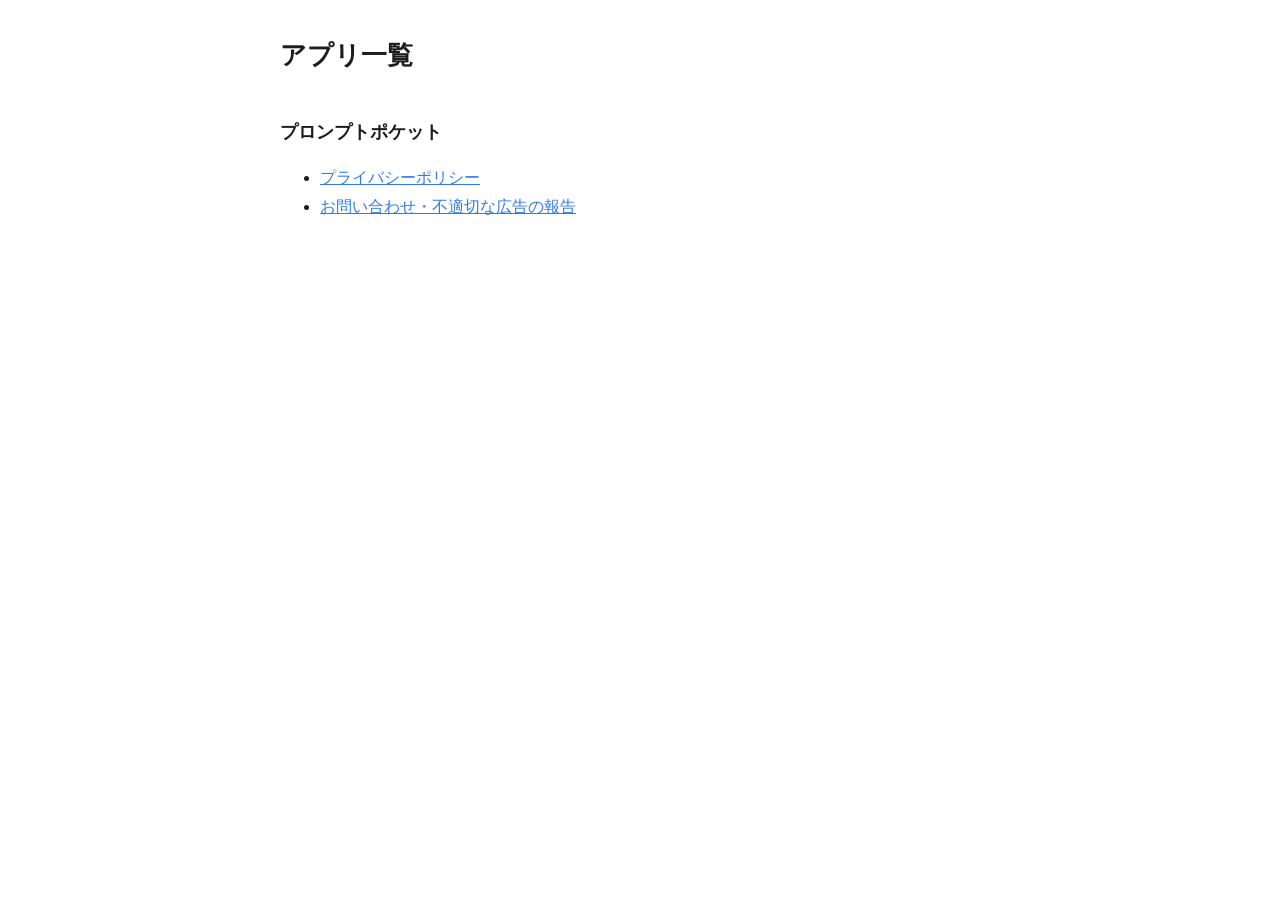
==== index.html @ a7b1b8c0 "プロンプトポケットのプライバシーポリシーを公開する Claude-Session: https://claude.ai/code/session_017jHrKRXw2BRA7tdWr3zVBu" ====
<!DOCTYPE html>
<html lang="ja">
<head>
<meta charset="utf-8">
<meta name="viewport" content="width=device-width, initial-scale=1">
<title>アプリ一覧</title>
<link rel="stylesheet" href="style.css">
</head>
<body>
<main>
<h1>アプリ一覧</h1>
<h2>プロンプトポケット</h2>
<ul>
<li><a href="promptpocket/privacy.html">プライバシーポリシー</a></li>
<li><a href="https://docs.google.com/forms/d/e/1FAIpQLSdB4_-NVngJtwbRb33dVeCrtzErrS0C-KaiWOwJeeFGsyLGNg/viewform">お問い合わせ・不適切な広告の報告</a></li>
</ul>
</main>
</body>
</html>
---- style.css ----
:root { color-scheme: light dark; --fg: #1d1d1f; --bg: #fff; --sub: #6e6e73; --link: #327ce7; }
@media (prefers-color-scheme: dark) { :root { --fg: #f5f5f7; --bg: #1c1c1e; --sub: #a1a1a6; --link: #5a9bf0; } }
body { margin: 0; background: var(--bg); color: var(--fg); font-family: -apple-system, BlinkMacSystemFont, "Hiragino Sans", "Noto Sans JP", sans-serif; line-height: 1.8; }
main { max-width: 720px; margin: 0 auto; padding: 32px 16px 64px; }
h1 { font-size: 1.6rem; margin: 0 0 4px; }
h2 { font-size: 1.15rem; margin-top: 2em; }
h3 { font-size: 1rem; margin-top: 1.5em; }
.meta { color: var(--sub); font-size: .9rem; }
a { color: var(--link); word-break: break-all; }
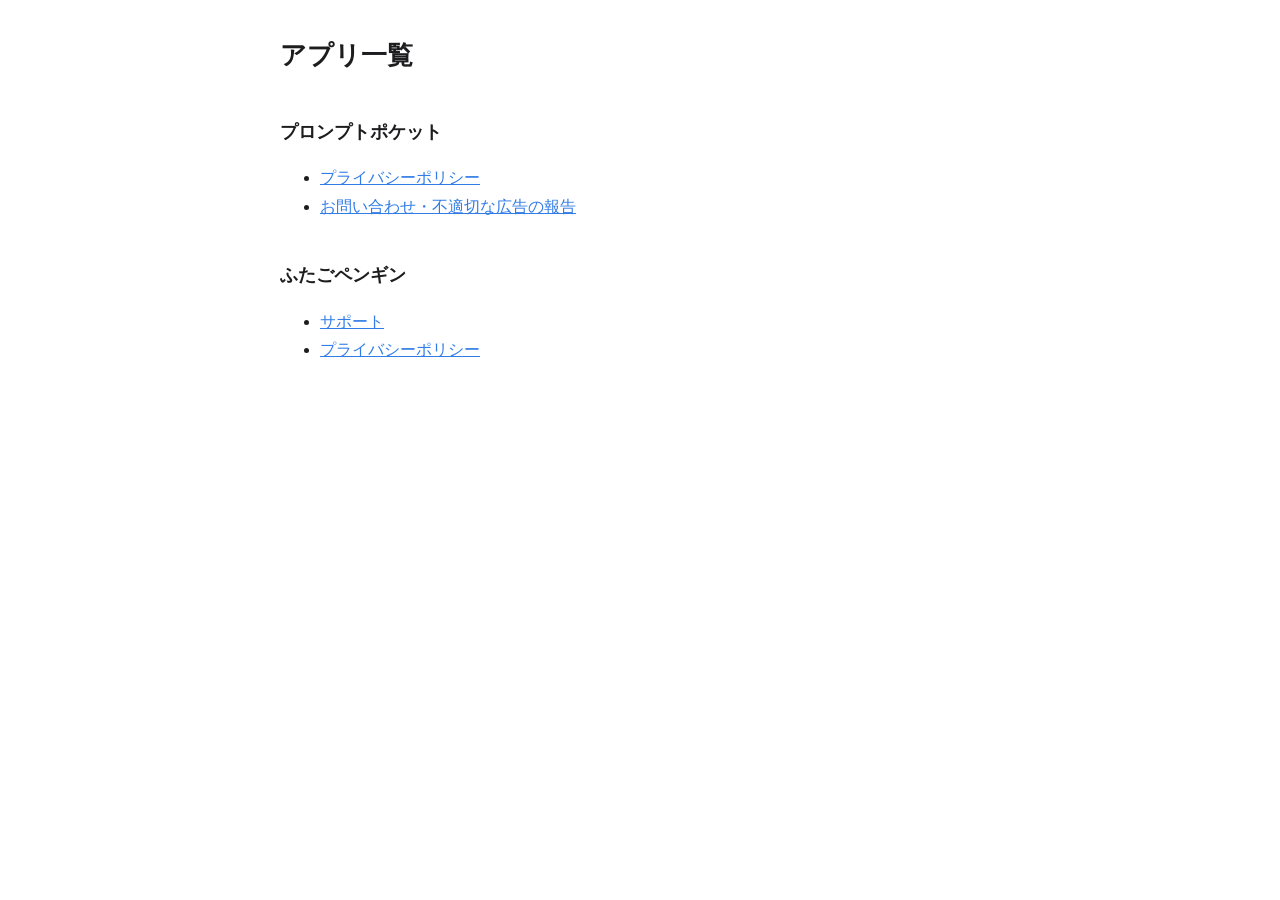
==== commit 286007d8: "ふたごペンギンのサポートページとプライバシーポリシーを追加する Claude-Session: https://claude.ai/code/session_018EeatJxsnfTJgFcxz49" ====
--- a/index.html
+++ b/index.html
@@ -14,6 +14,11 @@
 <li><a href="promptpocket/privacy.html">プライバシーポリシー</a></li>
 <li><a href="https://docs.google.com/forms/d/e/1FAIpQLSdB4_-NVngJtwbRb33dVeCrtzErrS0C-KaiWOwJeeFGsyLGNg/viewform">お問い合わせ・不適切な広告の報告</a></li>
 </ul>
+<h2>ふたごペンギン</h2>
+<ul>
+<li><a href="futagopenguin/">サポート</a></li>
+<li><a href="futagopenguin/privacy.html">プライバシーポリシー</a></li>
+</ul>
 </main>
 </body>
 </html>
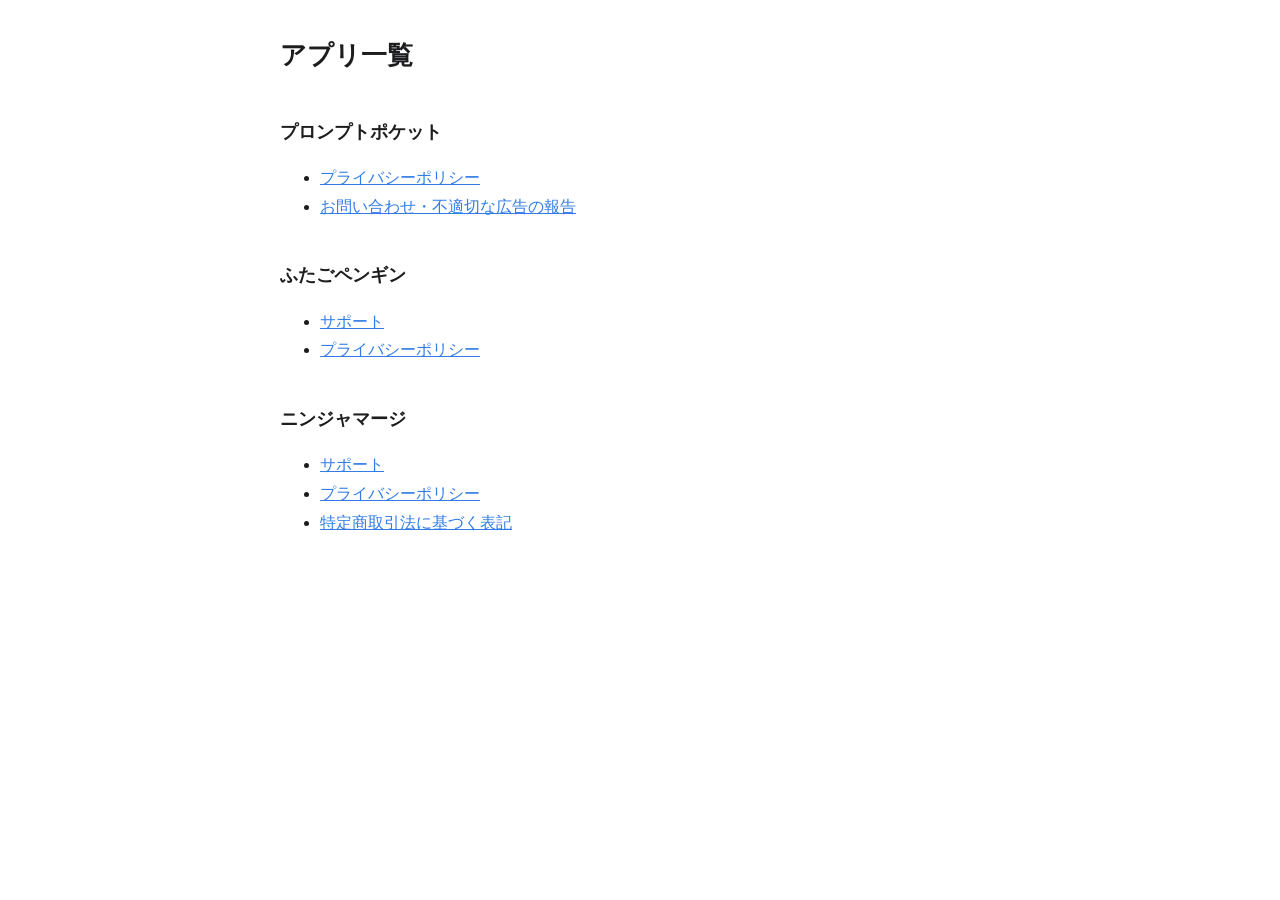
==== commit 960420c9: "ニンジャマージのサポートページ・プライバシーポリシー・特定商取引法に基づく表記を追加する Claude-Session: https://claude.ai/code/session_01WziBY9" ====
--- a/index.html
+++ b/index.html
@@ -19,6 +19,12 @@
 <li><a href="futagopenguin/">サポート</a></li>
 <li><a href="futagopenguin/privacy.html">プライバシーポリシー</a></li>
 </ul>
+<h2>ニンジャマージ</h2>
+<ul>
+<li><a href="ninjamerge/">サポート</a></li>
+<li><a href="ninjamerge/privacy.html">プライバシーポリシー</a></li>
+<li><a href="ninjamerge/tokusho.html">特定商取引法に基づく表記</a></li>
+</ul>
 </main>
 </body>
 </html>
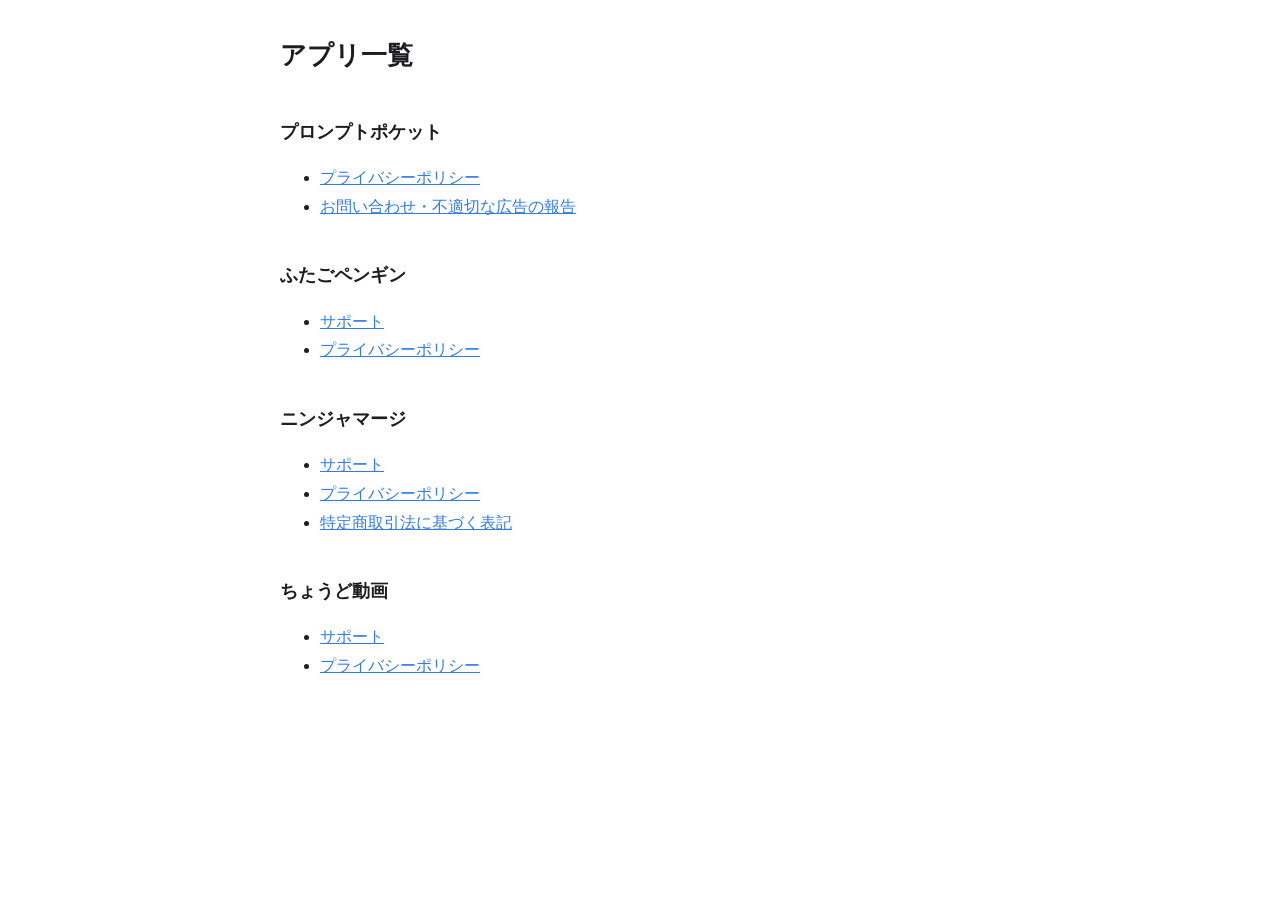
==== commit 6d4fdbe6: "ちょうど動画: サポートページとプライバシーポリシーを追加する Claude-Session: https://claude.ai/code/session_01Fg8sLsJfjgfVQuDaPiY" ====
--- a/index.html
+++ b/index.html
@@ -25,6 +25,11 @@
 <li><a href="ninjamerge/privacy.html">プライバシーポリシー</a></li>
 <li><a href="ninjamerge/tokusho.html">特定商取引法に基づく表記</a></li>
 </ul>
+<h2>ちょうど動画</h2>
+<ul>
+<li><a href="choudo/">サポート</a></li>
+<li><a href="choudo/privacy.html">プライバシーポリシー</a></li>
+</ul>
 </main>
 </body>
 </html>
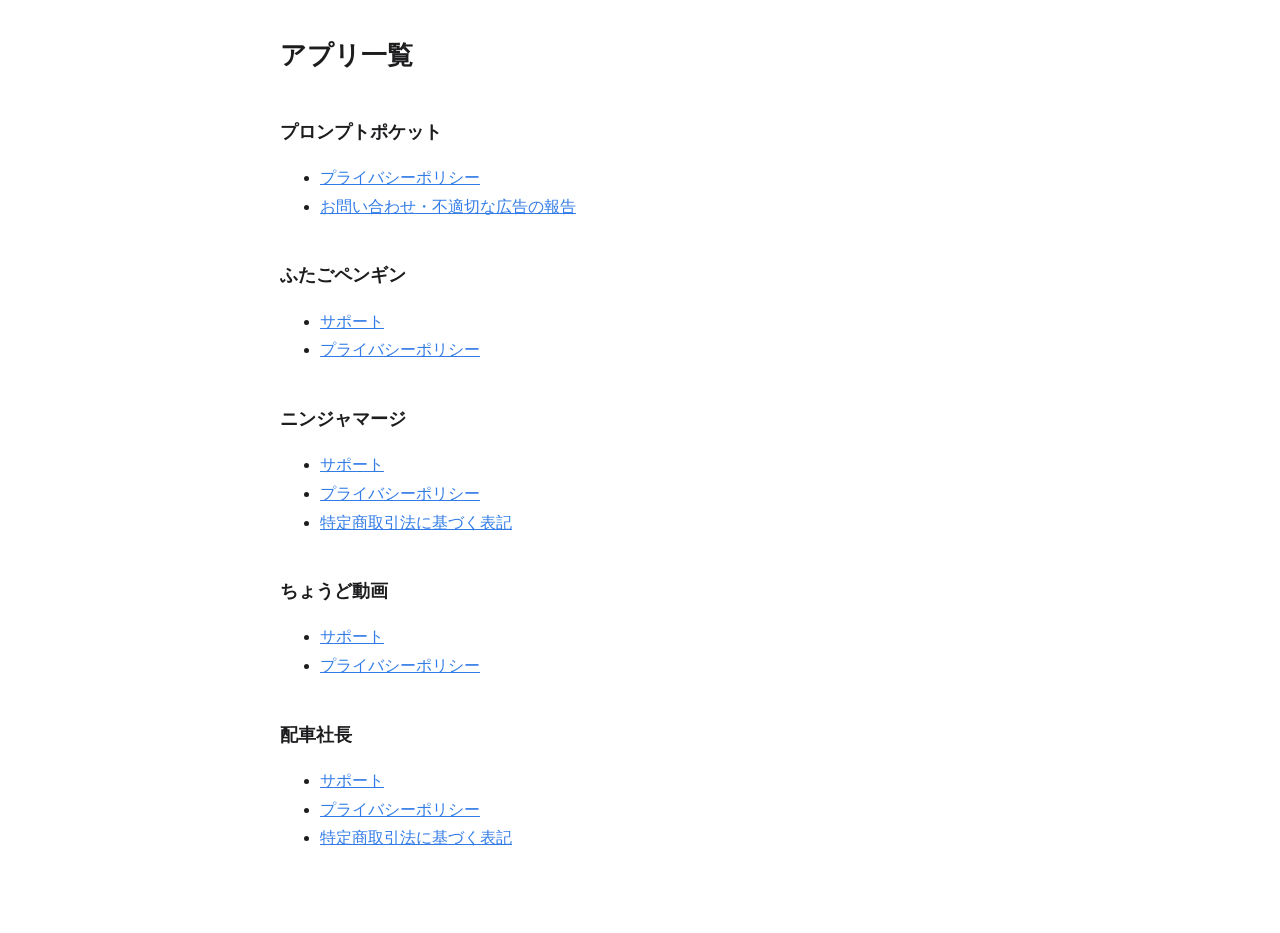
==== commit 5f5d806a: "配車社長: サポート・プライバシーポリシー・特商法ページを追加する Claude-Session: https://claude.ai/code/session_01Fg8sLqbd8pjoGKrNC" ====
--- a/index.html
+++ b/index.html
@@ -30,6 +30,12 @@
 <li><a href="choudo/">サポート</a></li>
 <li><a href="choudo/privacy.html">プライバシーポリシー</a></li>
 </ul>
+<h2>配車社長</h2>
+<ul>
+<li><a href="truckingboss/support.html">サポート</a></li>
+<li><a href="truckingboss/privacy.html">プライバシーポリシー</a></li>
+<li><a href="truckingboss/tokushoho.html">特定商取引法に基づく表記</a></li>
+</ul>
 </main>
 </body>
 </html>
